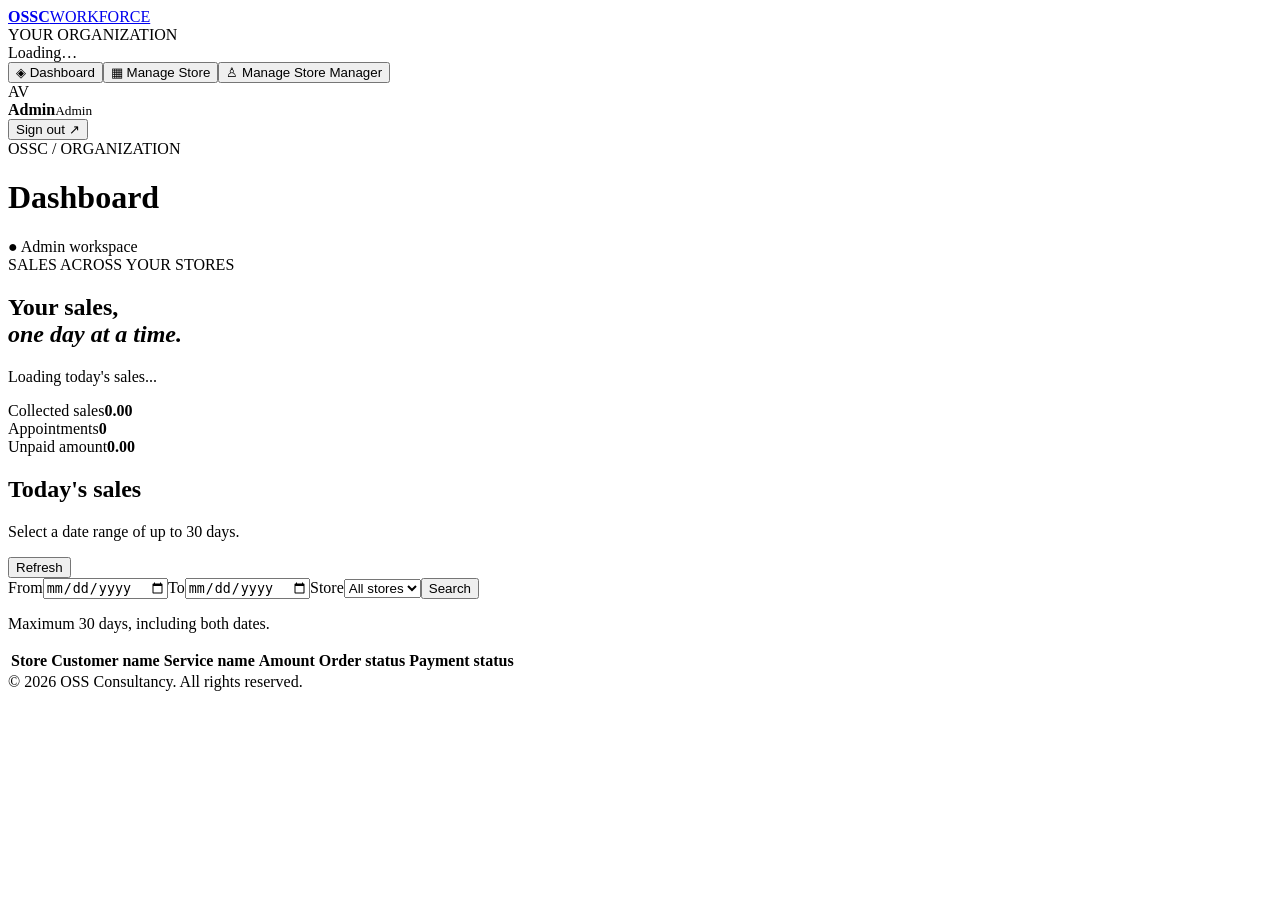
==== src/main/resources/static/admin.html @ 8612dded "first setup" ====
<!doctype html>
<html lang="en"><head><meta charset="utf-8"><meta name="viewport" content="width=device-width,initial-scale=1"><title>OSSC · Admin workspace</title><link rel="stylesheet" href="/css/workspace.css"><script src="/js/admin.js" defer></script><script src="/js/form-validation.js" defer></script></head>
<body class="admin-workspace dashboard-active">
<aside><a class="brand oss-brand" href="/dashboard"><strong class="oss-name">OSSC</strong><span class="oss-workforce">WORKFORCE</span></a><div class="tenant-label">YOUR ORGANIZATION</div><div id="tenant-name" class="tenant-name">Loading…</div><nav aria-label="Main navigation"><button data-view="dashboard" class="active"><span>◈</span> Dashboard</button><button data-view="stores"><span>▦</span> Manage Store</button><button data-view="managers"><span>♙</span> Manage Store Manager</button></nav><div class="sidebar-foot"><div class="avatar">AV</div><div><strong id="user-name">Admin</strong><small>Admin</small></div></div><form id="logout" action="/logout" method="post"><input type="hidden" name="_csrf"><button>Sign out ↗</button></form></aside>
<main><header><div><span class="eyebrow">OSSC / ORGANIZATION</span><h1 id="page-title">Dashboard</h1></div><div class="role-badge">● Admin workspace</div></header><div id="notice" role="status" hidden></div>
<section id="dashboard-view"><div class="welcome"><span class="eyebrow">SALES ACROSS YOUR STORES</span><h2>Your sales,<br><em>one day at a time.</em></h2><p id="sales-date">Loading today's sales...</p></div><div class="stats"><article class="accent"><span>Collected sales</span><strong id="daily-collected">0.00</strong></article><article><span>Appointments</span><strong id="daily-count">0</strong></article><article><span>Unpaid amount</span><strong id="daily-unpaid">0.00</strong></article></div><div class="section-heading"><div><h2 id="report-heading">Today's sales</h2><p>Select a date range of up to 30 days.</p></div><button type="button" class="secondary" id="refresh-sales">Refresh</button></div><form id="sales-search-form" class="sales-filters"><label>From<input type="date" id="report-from" required aria-describedby="report-range"></label><label>To<input type="date" id="report-to" required aria-describedby="report-range"></label><label>Store<select id="report-store"><option value="">All stores</option></select></label><button type="submit" class="primary" id="search-sales">Search</button><p id="report-range">Maximum 30 days, including both dates.</p></form><div class="table-card daily-sales-scroll" tabindex="0" role="region" aria-label="Sales report, scroll for more rows"><table><thead><tr><th>Store</th><th>Customer name</th><th>Service name</th><th>Amount</th><th>Order status</th><th>Payment status</th></tr></thead><tbody id="daily-sales-body"></tbody></table><div id="daily-sales-empty" class="empty" hidden><h3>No appointments found.</h3><p>No appointments match this date range and store.</p></div></div></section>
<section id="stores-view" hidden><div class="section-heading"><div><h2>Your stores</h2><p>Every location belonging to your organization.</p></div><button class="primary" id="add-store">+ Add store</button></div><div class="table-card"><table><thead><tr><th>Store name</th><th>City</th><th>Address</th><th class="actions-head">Actions</th></tr></thead><tbody id="stores-body"></tbody></table><div class="empty" id="stores-empty" hidden><span>▦</span><h3>Your next chapter starts here.</h3><p>Add your first store to get started.</p></div></div></section>
<section id="managers-view" hidden><div class="section-heading"><div><h2>Your store managers</h2><p>The people looking after your locations.</p></div><button class="primary" id="add-manager">+ Add manager</button></div><div class="table-card"><table><thead><tr><th>Manager</th><th>Mobile number</th><th>Store</th><th class="actions-head">Actions</th></tr></thead><tbody id="managers-body"></tbody></table><div class="empty" id="managers-empty" hidden><span>♙</span><h3>Great stores start with great people.</h3><p>Add a store, then assign its manager.</p></div></div></section><footer class="copyright">&copy; 2026 OSS Consultancy. All rights reserved.</footer></main>
<dialog id="editor"><form id="editor-form"><div class="dialog-heading"><div><span class="eyebrow">YOUR ORGANIZATION</span><h2 id="editor-title"></h2></div><button type="button" class="icon-button" id="close-editor" aria-label="Close">×</button></div><div id="editor-fields"></div><p id="editor-error" role="alert" hidden></p><div class="dialog-actions"><button type="button" class="secondary" id="cancel-editor">Cancel</button><button class="primary" id="save-editor">Save changes</button></div></form></dialog>
<dialog id="delete-dialog"><form id="delete-form"><span class="eyebrow">PLEASE CONFIRM</span><h2 id="delete-title">Remove record?</h2><p id="delete-description"></p><p id="delete-error" role="alert" hidden></p><div class="dialog-actions"><button type="button" class="secondary" id="cancel-delete">Keep record</button><button class="danger" id="confirm-delete">Remove</button></div></form></dialog>
</body></html>
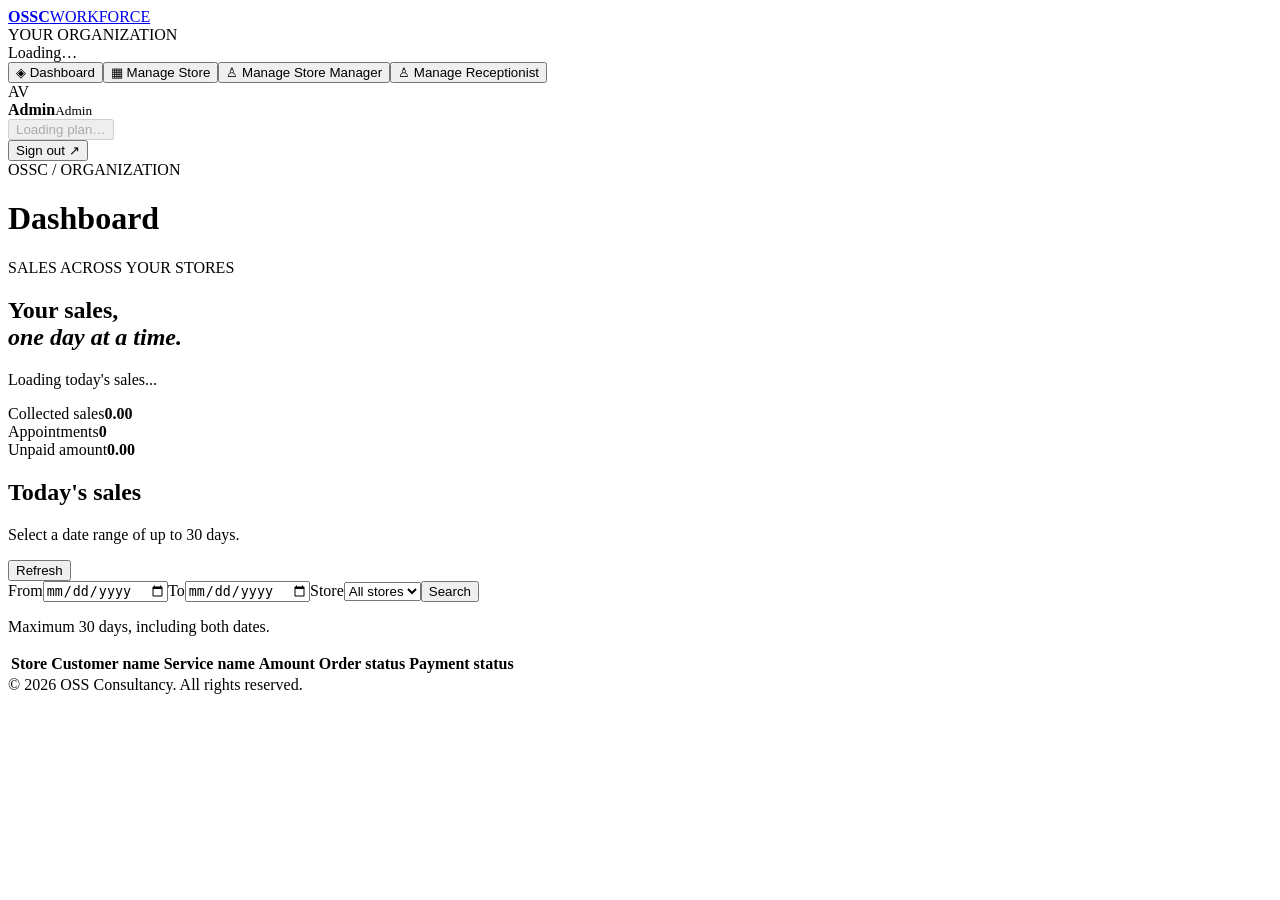
==== commit 41586e41: "Add tenant subscriptions, plan management and audited sales reporting" ====
--- a/src/main/resources/static/admin.html
+++ b/src/main/resources/static/admin.html
@@ -1,11 +1,11 @@
 <!doctype html>
-<html lang="en"><head><meta charset="utf-8"><meta name="viewport" content="width=device-width,initial-scale=1"><title>OSSC · Admin workspace</title><link rel="stylesheet" href="/css/workspace.css"><script src="/js/admin.js" defer></script><script src="/js/form-validation.js" defer></script></head>
+<html lang="en"><head><meta charset="utf-8"><meta name="viewport" content="width=device-width,initial-scale=1"><title>OSSC · Admin workspace</title><link rel="stylesheet" href="/css/workspace.css"><link rel="stylesheet" href="/css/plans.css"><script src="/js/workspace-plan.js" defer></script><script src="/js/appointment-dashboard.js" defer></script><script src="/js/subscription.js" defer></script><script src="/js/admin.js" defer></script><script src="/js/form-validation.js" defer></script></head>
 <body class="admin-workspace dashboard-active">
-<aside><a class="brand oss-brand" href="/dashboard"><strong class="oss-name">OSSC</strong><span class="oss-workforce">WORKFORCE</span></a><div class="tenant-label">YOUR ORGANIZATION</div><div id="tenant-name" class="tenant-name">Loading…</div><nav aria-label="Main navigation"><button data-view="dashboard" class="active"><span>◈</span> Dashboard</button><button data-view="stores"><span>▦</span> Manage Store</button><button data-view="managers"><span>♙</span> Manage Store Manager</button></nav><div class="sidebar-foot"><div class="avatar">AV</div><div><strong id="user-name">Admin</strong><small>Admin</small></div></div><form id="logout" action="/logout" method="post"><input type="hidden" name="_csrf"><button>Sign out ↗</button></form></aside>
-<main><header><div><span class="eyebrow">OSSC / ORGANIZATION</span><h1 id="page-title">Dashboard</h1></div><div class="role-badge">● Admin workspace</div></header><div id="notice" role="status" hidden></div>
-<section id="dashboard-view"><div class="welcome"><span class="eyebrow">SALES ACROSS YOUR STORES</span><h2>Your sales,<br><em>one day at a time.</em></h2><p id="sales-date">Loading today's sales...</p></div><div class="stats"><article class="accent"><span>Collected sales</span><strong id="daily-collected">0.00</strong></article><article><span>Appointments</span><strong id="daily-count">0</strong></article><article><span>Unpaid amount</span><strong id="daily-unpaid">0.00</strong></article></div><div class="section-heading"><div><h2 id="report-heading">Today's sales</h2><p>Select a date range of up to 30 days.</p></div><button type="button" class="secondary" id="refresh-sales">Refresh</button></div><form id="sales-search-form" class="sales-filters"><label>From<input type="date" id="report-from" required aria-describedby="report-range"></label><label>To<input type="date" id="report-to" required aria-describedby="report-range"></label><label>Store<select id="report-store"><option value="">All stores</option></select></label><button type="submit" class="primary" id="search-sales">Search</button><p id="report-range">Maximum 30 days, including both dates.</p></form><div class="table-card daily-sales-scroll" tabindex="0" role="region" aria-label="Sales report, scroll for more rows"><table><thead><tr><th>Store</th><th>Customer name</th><th>Service name</th><th>Amount</th><th>Order status</th><th>Payment status</th></tr></thead><tbody id="daily-sales-body"></tbody></table><div id="daily-sales-empty" class="empty" hidden><h3>No appointments found.</h3><p>No appointments match this date range and store.</p></div></div></section>
+<aside><a class="brand oss-brand" href="/dashboard"><strong class="oss-name">OSSC</strong><span class="oss-workforce">WORKFORCE</span></a><div class="tenant-label">YOUR ORGANIZATION</div><div id="tenant-name" class="tenant-name">Loading…</div><nav aria-label="Main navigation"><button data-view="dashboard" class="active"><span>◈</span> Dashboard</button><button data-view="stores"><span>▦</span> Manage Store</button><button data-view="managers"><span>♙</span> Manage Store Manager</button><button data-view="receptionists"><span>♙</span> Manage Receptionist</button></nav><div class="sidebar-foot"><div class="avatar">AV</div><div><strong id="user-name">Admin</strong><small>Admin</small></div></div><div class="profile-plan"><button type="button" class="role-badge" data-plan-badge disabled>Loading plan…</button></div><form id="logout" action="/logout" method="post"><input type="hidden" name="_csrf"><button>Sign out ↗</button></form></aside>
+<main><header><div><span class="eyebrow">OSSC / ORGANIZATION</span><h1 id="page-title">Dashboard</h1></div></header><div id="notice" role="status" hidden></div>
+<section id="dashboard-view"><div class="welcome"><span class="eyebrow">SALES ACROSS YOUR STORES</span><h2>Your sales,<br><em>one day at a time.</em></h2><p id="sales-date">Loading today's sales...</p></div><div class="stats"><article class="accent"><span>Collected sales</span><strong id="daily-collected">0.00</strong></article><article><span>Appointments</span><strong id="daily-count">0</strong></article><article><span>Unpaid amount</span><strong id="daily-unpaid">0.00</strong></article></div><div class="section-heading"><div><h2 id="report-heading">Today's sales</h2><p>Select a date range of up to 30 days.</p></div><div class="report-actions"><button type="button" class="secondary" id="download-sales" data-csv-report hidden disabled>Download CSV report</button><button type="button" class="secondary" id="refresh-sales">Refresh</button></div></div><form id="sales-search-form" class="sales-filters"><label>From<input type="date" id="report-from" required aria-describedby="report-range"></label><label>To<input type="date" id="report-to" required aria-describedby="report-range"></label><label>Store<select id="report-store"><option value="">All stores</option></select></label><button type="submit" class="primary" id="search-sales">Search</button><p id="report-range">Maximum 30 days, including both dates.</p></form><div class="table-card daily-sales-scroll" tabindex="0" role="region" aria-label="Sales report, scroll for more rows"><table><thead><tr><th>Store</th><th>Customer name</th><th>Service name</th><th>Amount</th><th>Order status</th><th>Payment status</th></tr></thead><tbody id="daily-sales-body"></tbody></table><div id="sales-pages"></div><div id="daily-sales-empty" class="empty" hidden><h3>No appointments found.</h3><p>No appointments match this date range and store.</p></div></div></section>
 <section id="stores-view" hidden><div class="section-heading"><div><h2>Your stores</h2><p>Every location belonging to your organization.</p></div><button class="primary" id="add-store">+ Add store</button></div><div class="table-card"><table><thead><tr><th>Store name</th><th>City</th><th>Address</th><th class="actions-head">Actions</th></tr></thead><tbody id="stores-body"></tbody></table><div class="empty" id="stores-empty" hidden><span>▦</span><h3>Your next chapter starts here.</h3><p>Add your first store to get started.</p></div></div></section>
-<section id="managers-view" hidden><div class="section-heading"><div><h2>Your store managers</h2><p>The people looking after your locations.</p></div><button class="primary" id="add-manager">+ Add manager</button></div><div class="table-card"><table><thead><tr><th>Manager</th><th>Mobile number</th><th>Store</th><th class="actions-head">Actions</th></tr></thead><tbody id="managers-body"></tbody></table><div class="empty" id="managers-empty" hidden><span>♙</span><h3>Great stores start with great people.</h3><p>Add a store, then assign its manager.</p></div></div></section><footer class="copyright">&copy; 2026 OSS Consultancy. All rights reserved.</footer></main>
+<section id="managers-view" hidden><div class="section-heading"><div><h2>Your store managers</h2><p>The people looking after your locations.</p></div><button class="primary" id="add-manager">+ Add manager</button></div><div class="table-card"><table><thead><tr><th>Manager</th><th>Mobile number</th><th>Store</th><th class="actions-head">Actions</th></tr></thead><tbody id="managers-body"></tbody></table><div class="empty" id="managers-empty" hidden><span>♙</span><h3>Great stores start with great people.</h3><p>Add a store, then assign its manager.</p></div></div></section><section id="receptionists-view" hidden><div class="section-heading"><div><h2>Your receptionists</h2><p>Receptionists across your tenant stores.</p></div><button class="primary" id="add-receptionist">+ Add receptionist</button></div><div class="table-card"><table><thead><tr><th>Name &amp; email</th><th>Mobile</th><th>Store</th><th>Actions</th></tr></thead><tbody id="receptionists-body"></tbody></table><div id="receptionists-empty" class="empty" hidden><h3>No receptionists yet.</h3><p>Add a receptionist to one of your stores.</p></div></div></section><footer class="copyright">&copy; 2026 OSS Consultancy. All rights reserved.</footer></main>
 <dialog id="editor"><form id="editor-form"><div class="dialog-heading"><div><span class="eyebrow">YOUR ORGANIZATION</span><h2 id="editor-title"></h2></div><button type="button" class="icon-button" id="close-editor" aria-label="Close">×</button></div><div id="editor-fields"></div><p id="editor-error" role="alert" hidden></p><div class="dialog-actions"><button type="button" class="secondary" id="cancel-editor">Cancel</button><button class="primary" id="save-editor">Save changes</button></div></form></dialog>
 <dialog id="delete-dialog"><form id="delete-form"><span class="eyebrow">PLEASE CONFIRM</span><h2 id="delete-title">Remove record?</h2><p id="delete-description"></p><p id="delete-error" role="alert" hidden></p><div class="dialog-actions"><button type="button" class="secondary" id="cancel-delete">Keep record</button><button class="danger" id="confirm-delete">Remove</button></div></form></dialog>
 </body></html>
